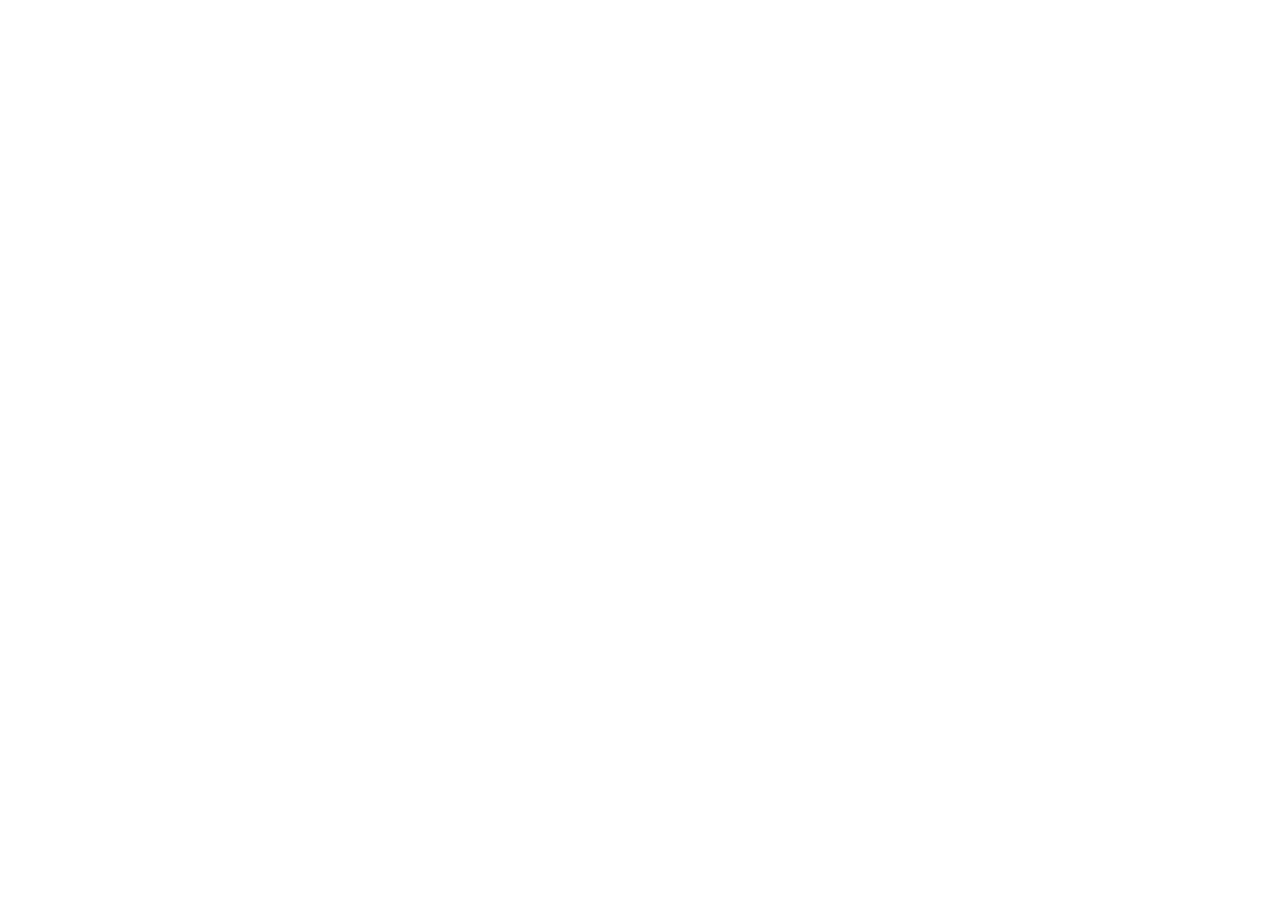
==== index.html @ 19df294a "Update index.html" ====
<!DOCTYPE html>
<html>
<head>
<meta charset="ISO-8859-1">
<title>Minimalist Meetup</title>
<script
  src="https://code.jquery.com/jquery-3.3.1.min.js"
  integrity="sha256-FgpCb/KJQlLNfOu91ta32o/NMZxltwRo8QtmkMRdAu8="
  crossorigin="anonymous"></script>
<link rel="stylesheet" type="text/css" href="https://cdn.datatables.net/1.10.16/css/jquery.dataTables.css"></link>
<link rel="stylesheet" type="text/css" href="defstyle.css"></link>
<script type="text/javascript" charset="utf8" src="https://cdn.datatables.net/1.10.16/js/jquery.dataTables.js"></script>  
</head>
<body onload="startIt()">
<b><a class="topButton" href="index.html">Minimalist Meetup</a></b><hr/>
<p><div id="content">
<div id="summary"></div><br/>
<div id="notificationsList">
   <table id="notificationsGrid" class="display" cellspacing="0" width="100%">
      <thead><tr><th>Updated</th><th>Notification</th></tr></thead>
   </table>
</div>
</div></p>
<script type="text/javascript">
var notifList;

function getUrlParm(parm) {
   var res1 = new URL(window.location.href.replace("#","?"));
   if (res1.searchParams == null) {
      return null;
   } else {
      return res1.searchParams.get(parm);
   }
}

function dashboardCallback(response){
   if (typeof response.code != undefined && typeof response.data.errors != undefined) {
      var para = document.createElement("p");
      var paraString = "<A class='topButton' HREF='events.html?access_token=" + getUrlParm('access_token') + "'>Upcoming events</A>&nbsp;&nbsp;&nbsp;" +
		       "<A class='topButton' HREF='activities.html?access_token=" + getUrlParm('access_token') + "'>Activity</A><hr/>";

      if (typeof response.last_event != undefined) {
	 paraString = paraString +
	    "Prev event - <A HREF='" + response.last_event.event_url + "'>" + response.last_event.name + "</A> with " + response.last_event.group.name +
	    " at " + "<A HREF='https://www.google.com/maps/search/?api=1&query=" + response.last_event.venue.lat + "," +
	 response.last_event.venue.lon + "'>" + response.last_event.venue.city + ", " +
	 response.last_event.venue.state + "</A> on " + new Date(response.last_event.time).toDateString() + "<BR/>";
      }

      if (typeof response.next_event != undefined) {
	 var maxLimit = typeof response.next_event.rsvp_limit === 'undefined' ? "" : " of " + 	response.next_event.rsvp_limit + " max";
	 var waitListed = response.next_event.waitlist_count != 0 ? ", waitlisted " + response.next_event.waitlist_count : "";

	 paraString = paraString +
		"Next event - <A HREF='" + response.next_event.event_url + "'>" + response.next_event.name + "</A>  with " + response.next_event.group.name +
		" at " + "<A HREF='https://www.google.com/maps/search/?api=1&query=" + response.next_event.venue.lat + "," +
		response.next_event.venue.lon + "'>" + response.next_event.venue.city + ", " + response.next_event.venue.state +
		"</A> on " + new Date(response.next_event.time).toDateString() +
		", RSVP yes " + response.next_event.yes_rsvp_count + maxLimit + waitListed;
      }

      para.innerHTML = paraString;
      document.getElementById("summary").appendChild(para);
   } else {
      console.log(response);
   }
}

function notificationsCallback(response){
   var notifData = [];
   for (var key in response.data) {
      notifData.push(response.data[key]);
   }

   if (notifData.length > 0 && typeof notifData[0].updated != undefined) {
      $(notificationsGrid).DataTable( {
	 "paging":   false,
	 "ordering": false,
	 "info":     false,
	 data: notifData,
	    "columns": [
	    { "data" : "updated",
		 "fnCreatedCell": function (nTd, sData, oData, iRow, iCol) {
		    var dt = new Date(oData.updated);
		    $(nTd).html(dt.toLocaleDateString() + " " + dt.toLocaleTimeString());
		 },
	    },
	    { "data": "text",
		 "fnCreatedCell": function (nTd, sData, oData, iRow, iCol) {
		    $(nTd).html("<a href='"+oData.link+"'>"+oData.text+"</a>");
		 }
	    }
	    ]
      } );
   }
}

function requestDashboard() {
    var URL = "https://api.meetup.com/dashboard?access_token=" + getUrlParm('access_token');
    $.ajax({ url: URL, dataType: "jsonp", jsonpCallback: "dashboardCallback" });
}

function requestNotifications() {
    var URL = "https://api.meetup.com/notifications?access_token=" + getUrlParm('access_token');
    $.ajax({ url: URL, dataType: "jsonp", jsonpCallback: "notificationsCallback" });
}

function startIt() {
   if (getUrlParm('access_token') == null) {
      var authUrl = "https://secure.meetup.com/oauth2/authorize?client_id=utrb5b1laqujntlbvvs4rg6p7h&response_type=token&redirect_uri=https://rawgit.com/aashar/minimalist-meetup/master/index.html";
      window.location.href = authUrl;
   } else {
      requestDashboard();
      requestNotifications();
   }
}
</script>
</body>
</html>
---- defstyle.css ----
.topButton {
   background-color: #f44336; border-radius: 5px; padding:5px;text-decoration: none; color:white;
}
hr {
    display: block;
    height: 1px;
    border: 0;
    border-top: 1px solid #f44336;
    margin: 1em 0;
    padding: 0; 
}
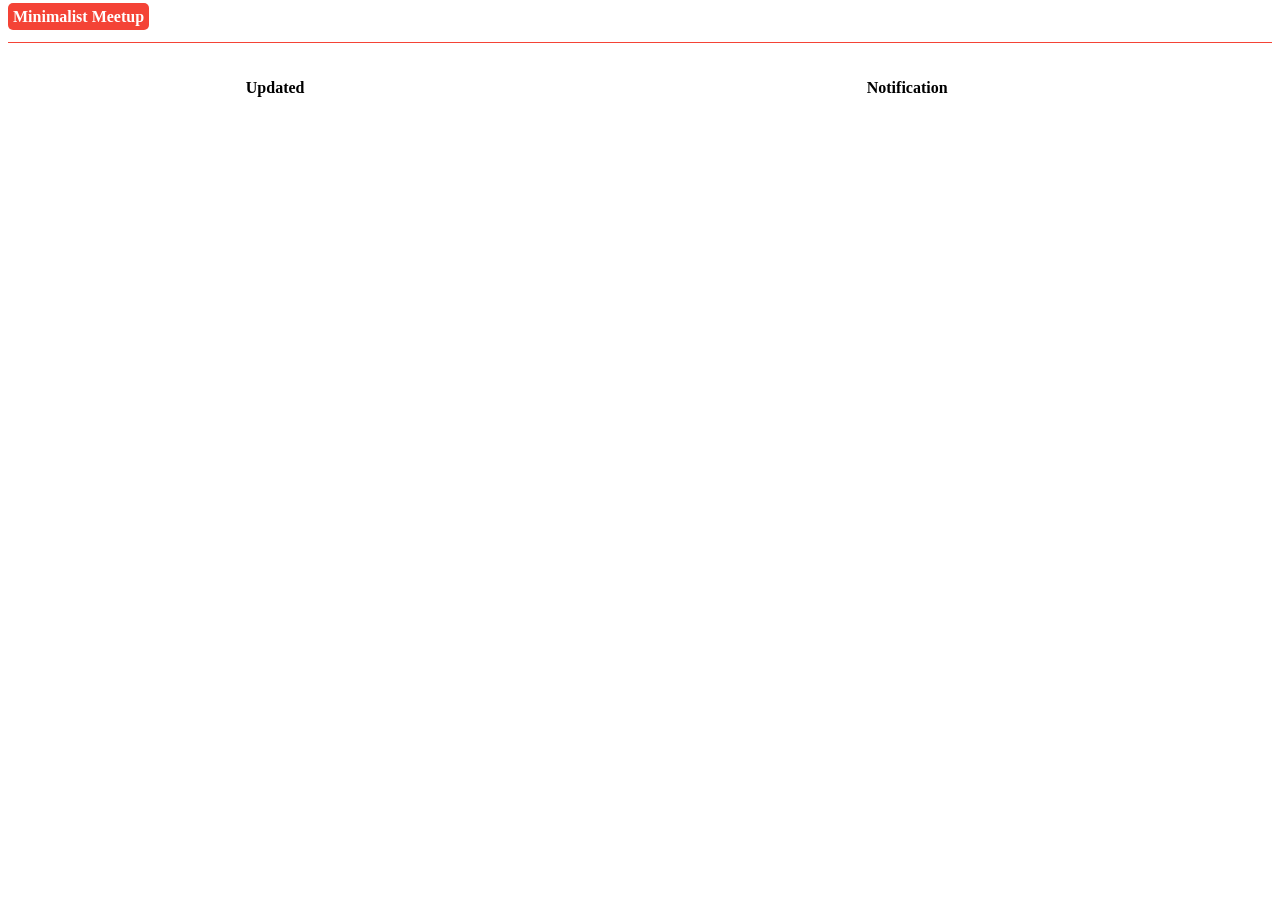
==== commit 06cc5eae: "Update index.html" ====
--- a/index.html
+++ b/index.html
@@ -34,12 +34,15 @@
 }
 
 function dashboardCallback(response){
-   if (typeof response.code != undefined && typeof response.data.errors != undefined) {
+   if (response.data.errors[0].code === "auth_fail")
+      var authUrl = "https://secure.meetup.com/oauth2/authorize?client_id=utrb5b1laqujntlbvvs4rg6p7h&response_type=token&redirect_uri=https://rawgit.com/aashar/minimalist-meetup/master/index.html";
+      window.location.href = authUrl;
+   } else if (getUrlParm('access_token') != null) {
       var para = document.createElement("p");
       var paraString = "<A class='topButton' HREF='events.html?access_token=" + getUrlParm('access_token') + "'>Upcoming events</A>&nbsp;&nbsp;&nbsp;" +
 		       "<A class='topButton' HREF='activities.html?access_token=" + getUrlParm('access_token') + "'>Activity</A><hr/>";
 
-      if (typeof response.last_event != undefined) {
+      if (typeof response.last_event != "undefined") {
 	 paraString = paraString +
 	    "Prev event - <A HREF='" + response.last_event.event_url + "'>" + response.last_event.name + "</A> with " + response.last_event.group.name +
 	    " at " + "<A HREF='https://www.google.com/maps/search/?api=1&query=" + response.last_event.venue.lat + "," +
@@ -47,7 +50,7 @@
 	 response.last_event.venue.state + "</A> on " + new Date(response.last_event.time).toDateString() + "<BR/>";
       }
 
-      if (typeof response.next_event != undefined) {
+      if (typeof response.next_event != "undefined") {
 	 var maxLimit = typeof response.next_event.rsvp_limit === 'undefined' ? "" : " of " + 	response.next_event.rsvp_limit + " max";
 	 var waitListed = response.next_event.waitlist_count != 0 ? ", waitlisted " + response.next_event.waitlist_count : "";
 
@@ -61,8 +64,6 @@
 
       para.innerHTML = paraString;
       document.getElementById("summary").appendChild(para);
-   } else {
-      console.log(response);
    }
 }
 
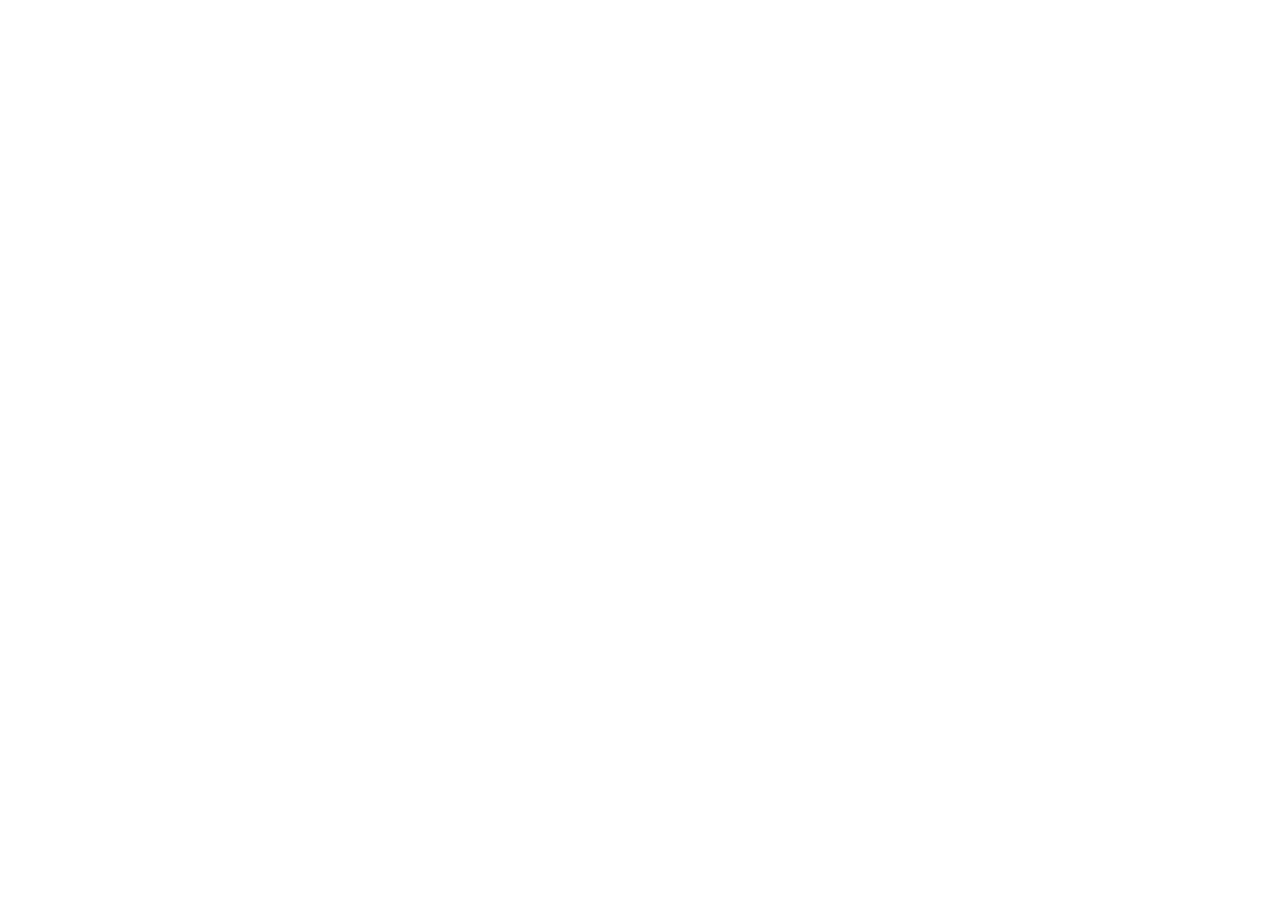
==== commit e5b5396c: "Update index.html" ====
--- a/index.html
+++ b/index.html
@@ -34,7 +34,7 @@
 }
 
 function dashboardCallback(response){
-   if (response.data.errors[0].code === "auth_fail")
+   if (response.data.errors[0].code === "auth_fail") {
       var authUrl = "https://secure.meetup.com/oauth2/authorize?client_id=utrb5b1laqujntlbvvs4rg6p7h&response_type=token&redirect_uri=https://rawgit.com/aashar/minimalist-meetup/master/index.html";
       window.location.href = authUrl;
    } else if (getUrlParm('access_token') != null) {
@@ -73,7 +73,7 @@
       notifData.push(response.data[key]);
    }
 
-   if (notifData.length > 0 && typeof notifData[0].updated != undefined) {
+   if (notifData.length > 0 && typeof notifData[0].updated != "undefined") {
       $(notificationsGrid).DataTable( {
 	 "paging":   false,
 	 "ordering": false,
